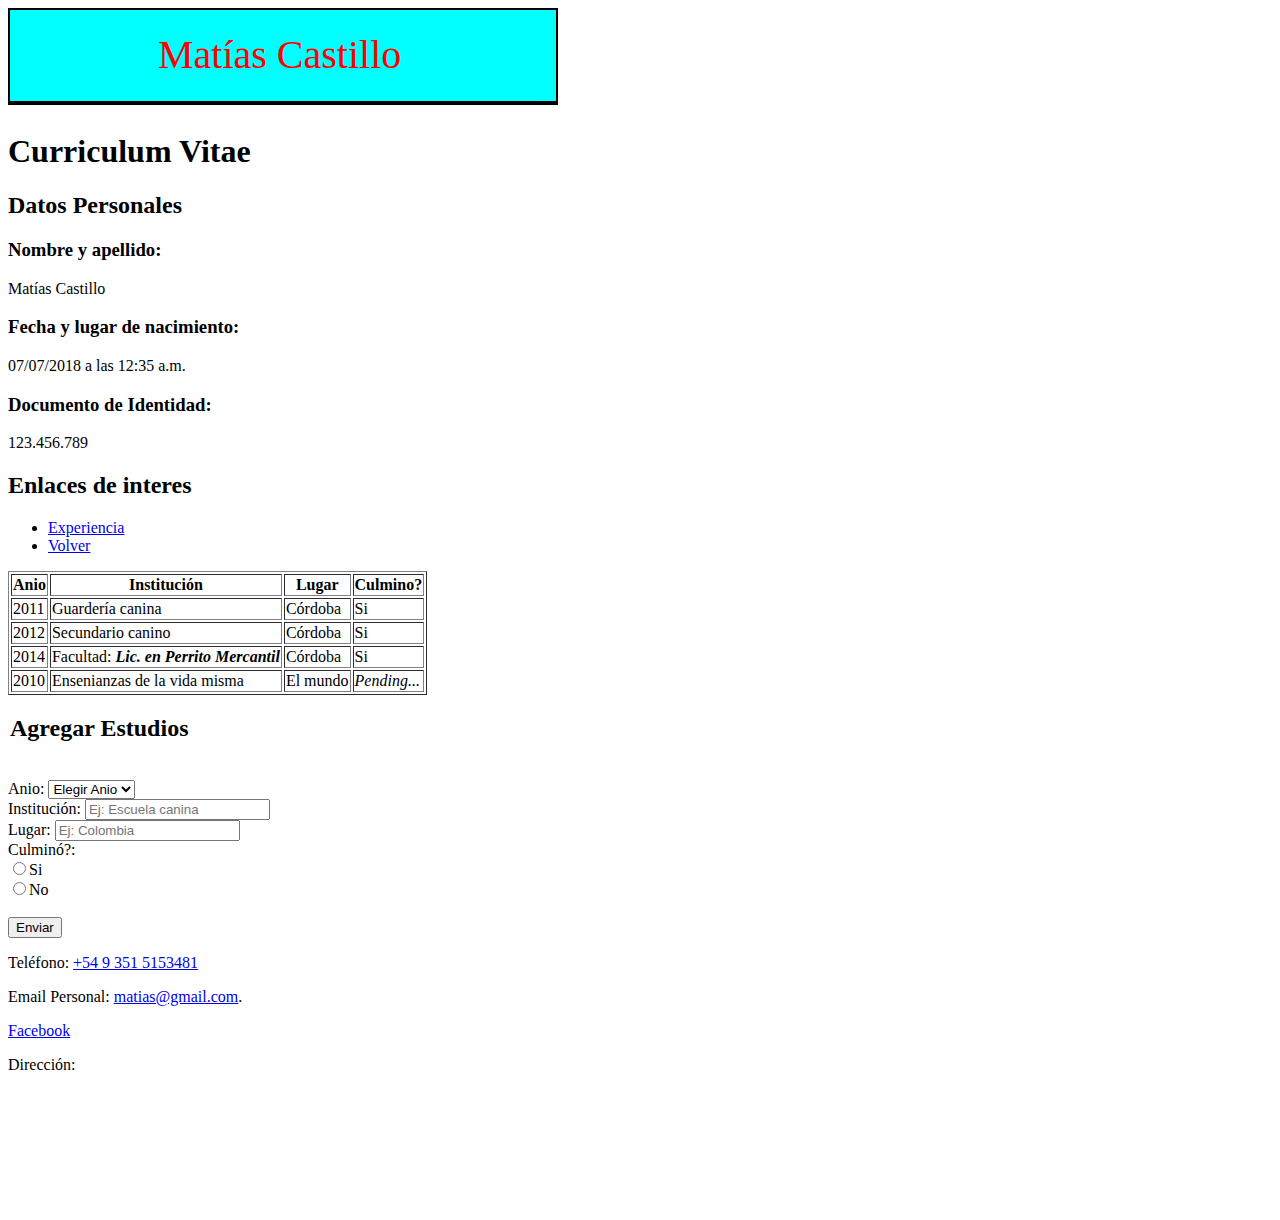
==== Educacion/Educacion.html @ e54638c5 "Agrego los files al repositorio" ====
<!DOCTYPE html>
<html lang="en" dir="ltr">
  <head>
    <meta charset="utf-8">
    <meta name="viewport" content="width=device-width,user-scalable=no">
    <meta name="author" content="matias castillo">
    <title></title>
  </head>
  <body>
    <header>
      <svg height="100" width="550">
          <defs>
            <g id="cvlogo">
              <rect width="95" height="95" stroke="black" stroke-width="4" filter="#logo" />
            </g>
          </defs>
          <use xlink:href="#cvlogo"/>
          <rect width="550" height="95" stroke="black" stroke-width="4" fill="cyan"/>
          <text x="150" y="60" fill="red" font-size="40">Matías Castillo</text>
          Tu Navegadro no soporta graficos vectoriales.
      </svg>
    </header>
    <h1>Curriculum Vitae</h1>
      <h2>Datos Personales</h2>
        <h3>Nombre y apellido: </h3>
          <p>Matías Castillo</p>
        <h3>Fecha y lugar de nacimiento: </h3>
          <p>07/07/2018 a las 12:35 a.m.</p>
        <h3>Documento de Identidad:</h3>
          <p>123.456.789</p>
    <h2>Enlaces de interes</h2>
    <ul>
      <li><a href="../Experiencia/Experiencia.html">Experiencia</a></li>
      <li><a href="../index.html">Volver</a></li>
    </ul>
  <table border="1">
    <thead>
      <tr>
        <th>Anio</th>
        <th>Institución</th>
        <th>Lugar</th>
        <th>Culmino?</th>
      </tr>
    </thead>
    <tbody>
      <tr>
        <td>2011</td>
        <td>Guardería canina</td>
        <td>Córdoba</td>
        <td>Si</td>
      </tr>
      <tr>
        <td>2012</td>
        <td>Secundario canino</td>
        <td>Córdoba</td>
        <td>Si</td>
      </tr>
      <tr>
        <td>2014</td>
        <td>Facultad: <strong><em>Lic. en Perrito Mercantil </strong></em></td>
        <td>Córdoba</td>
        <td>Si</td>
      </tr>
      <td>2010</td>
      <td>Ensenianzas de la vida misma</td>
      <td>El mundo</td>
      <td><em>Pending...</em></td>
    </tbody>
    </table>
      <form autocomplete="on" name="formulario1">
          <legend><h2>Agregar Estudios</h2></legend><br>Anio:
          <select name="elecciondeanio" required >
            <option value="None">Elegir Anio</option>
            <option value="2018">2018</option>
            <option value="2017">2017</option>
            <option value="2016">2016</option>
            <option value="2015">2015</option>
            <option value="2014">2014</option>
            <option value="2013">2013</option>
            <option value="2012">2012</option>
            <option value="2011">2011</option>
          </select><br>Institución:
          <input type="text" name="institucion" placeholder="Ej: Escuela canina" required><br>Lugar:
          <input type="text" name="lugar" placeholder="Ej: Colombia" required><br>Culminó?:<br>
          <input type="radio" name="culmino" value="Si" id="radio">Si<br>
          <input type="radio" name="culmino" value="No" id="radio">No<br>
          <br><input type="submit" name="estudios" value="Enviar" onclick="funcion()">
        </p>
      </form>
      <footer>
        <p>Teléfono: <a href="tel:5493515153481">+54 9 351 5153481</a></p>
        <p>Email Personal: <a href="mailto:matias@gmail.com">matias@gmail.com</a>.</p>
        <p><a href="https://www.facebook.com/NextUOficial/" target="_blank">Facebook</a></p>
        <p>Dirección:</p>
        <p><iframe src="https://www.google.com/maps/embed?pb=!1m18!1m12!1m3!1d3405.853899613151!2d-64.20405728485255!3d-31.390591781412734!2m3!1f0!2f0!3f0!3m2!1i1024!2i768!4f13.1!3m3!1m2!1s0x943298f3ede3e993%3A0x41093c57e3533c51!2zTWFydMOtbiBHYXJjw61hIDE1NzIsIFg1MDA4SE9MIEPDs3Jkb2Jh!5e0!3m2!1ses-419!2sar!4v1530509151075" width="1050" height="110" frameborder="0" style="border:0" allowfullscreen>No se puede visualizar el Mapa en este navegador.</iframe></p>
      </footer>
  </body>
  <script>
function funcion() {
    document.getElementById("radio").required = true;
  }
  </script>
</html>
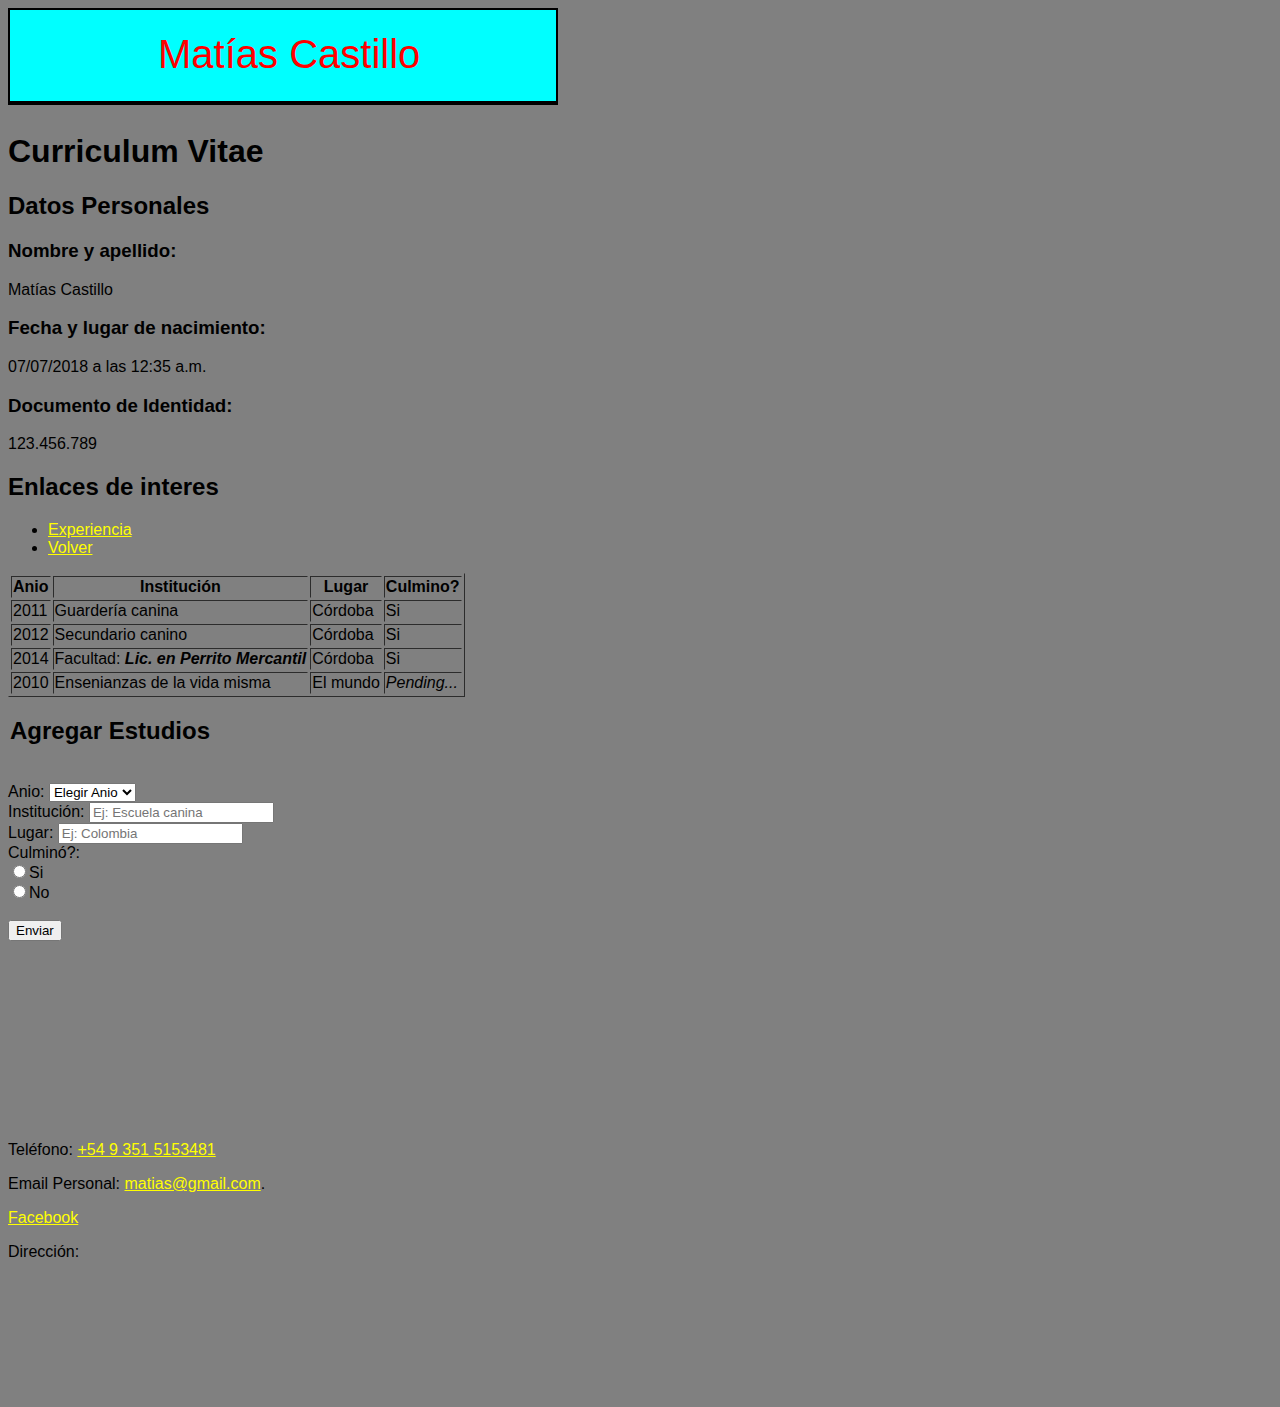
==== commit 43ced5e3: "He agregado estilos al trabajo!" ====
--- a/Educacion/Educacion.html
+++ b/Educacion/Educacion.html
@@ -4,7 +4,8 @@
     <meta charset="utf-8">
     <meta name="viewport" content="width=device-width,user-scalable=no">
     <meta name="author" content="matias castillo">
-    <title></title>
+    <title>Educacion</title>
+    <link rel="stylesheet" href="../CSS/estilos.css">
   </head>
   <body>
     <header>
@@ -20,6 +21,7 @@
           Tu Navegadro no soporta graficos vectoriales.
       </svg>
     </header>
+    <article>
     <h1>Curriculum Vitae</h1>
       <h2>Datos Personales</h2>
         <h3>Nombre y apellido: </h3>
@@ -69,8 +71,8 @@
     </table>
       <form autocomplete="on" name="formulario1">
           <legend><h2>Agregar Estudios</h2></legend><br>Anio:
-          <select name="elecciondeanio" required >
-            <option value="None">Elegir Anio</option>
+          <select id="opciones" name="elecciondeanio" required>
+            <option value="None" selected disabled>Elegir Anio</option>
             <option value="2018">2018</option>
             <option value="2017">2017</option>
             <option value="2016">2016</option>
@@ -87,6 +89,7 @@
           <br><input type="submit" name="estudios" value="Enviar" onclick="funcion()">
         </p>
       </form>
+    </article>
       <footer>
         <p>Teléfono: <a href="tel:5493515153481">+54 9 351 5153481</a></p>
         <p>Email Personal: <a href="mailto:matias@gmail.com">matias@gmail.com</a>.</p>
@@ -99,5 +102,8 @@
 function funcion() {
     document.getElementById("radio").required = true;
   }
+  function funcion1() {
+      document.getElementById("opciones").required = true;
+    }
   </script>
 </html>
--- a/CSS/estilos.css
+++ b/CSS/estilos.css
@@ -0,0 +1,20 @@
+body{
+  background-color: grey;
+  font-family: sans-serif;
+}
+footer{
+  margin-top: 200px;
+}
+img{
+  border-radius: 10px;
+}
+a{
+  color: yellow;
+  hover: cyan;
+}
+a:hover{
+  color: cyan;
+}
+#art1>ul>li:first-child::after{
+  content: 'hola'
+}
